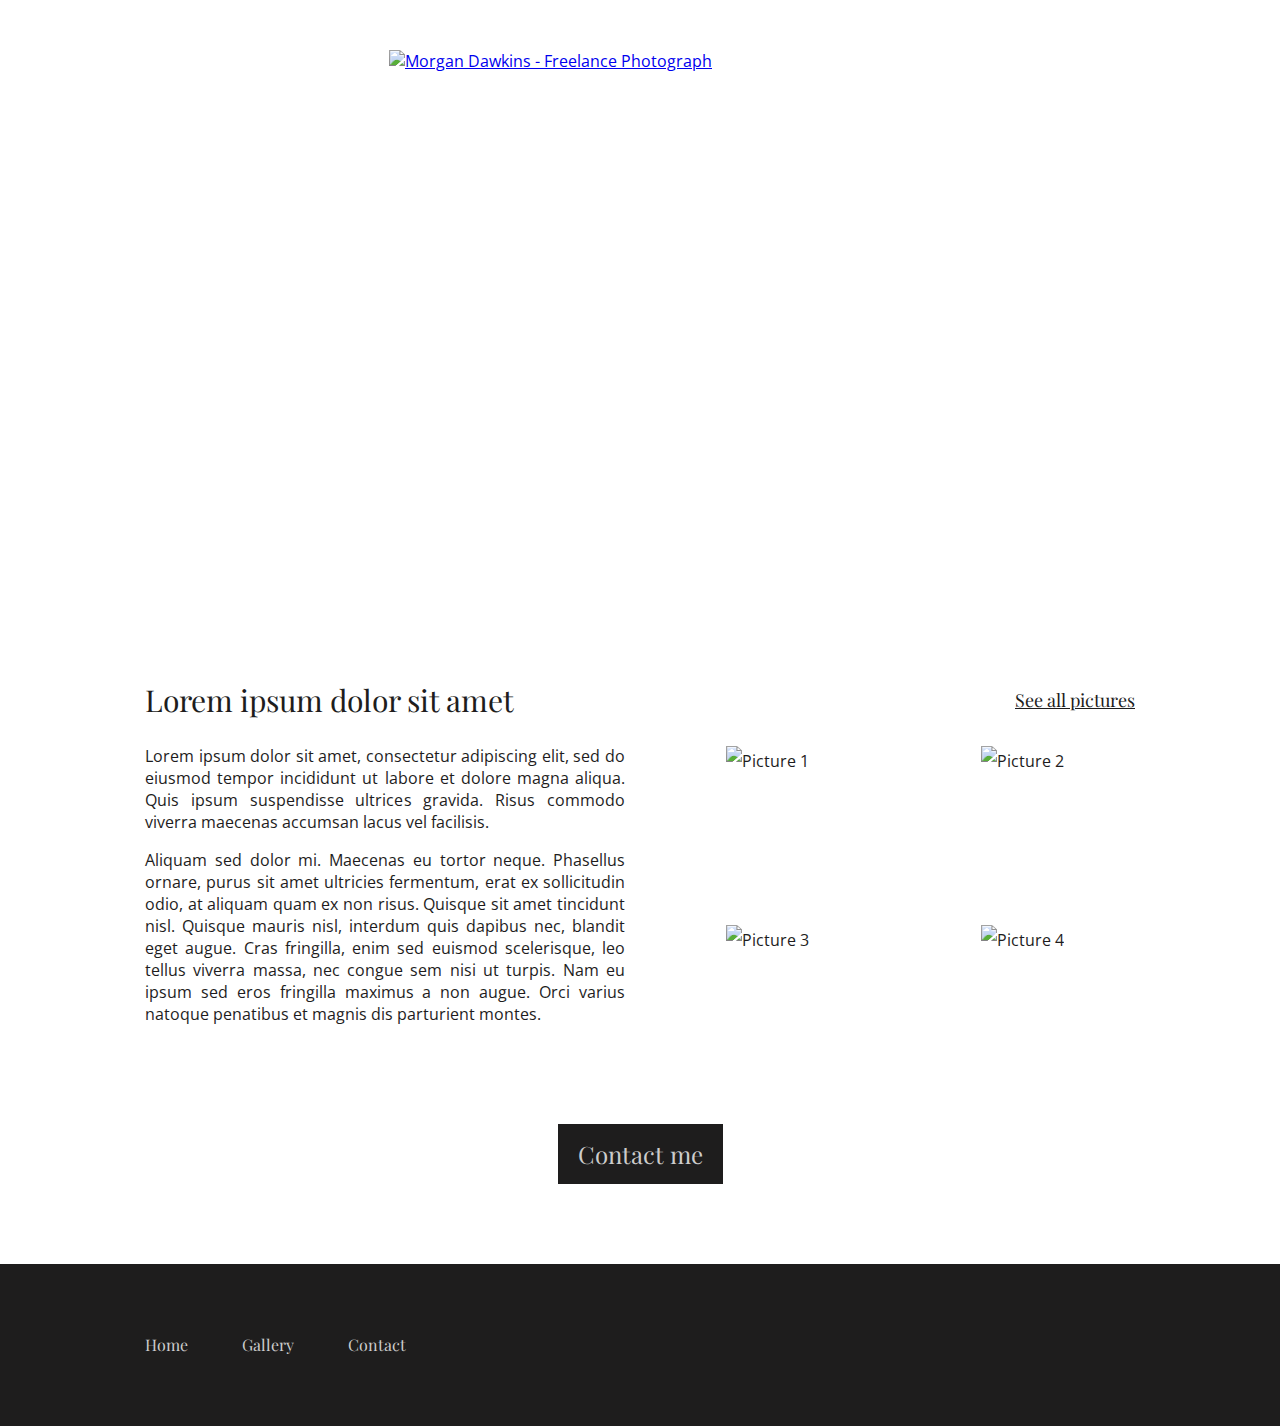
==== index.html @ d0bbc3d5 "Simplified gallery and columns." ====
<!doctype html>
<html lang="fr">
<head>
    <meta charset="utf8">
    <title>Morgan Dawkins - Freelance Photograph - Home</title>
    <link href="styles.css" rel="stylesheet">
    <link href="https://fonts.googleapis.com/css?family=Open+Sans|Playfair+Display&display=swap"
          rel="stylesheet">
</head>
<body id="home">
    <header>
        <a href="index.html">
            <img src="images/logo.png" alt="Morgan Dawkins - Freelance Photograph">
        </a>
    </header>
    <main>
        <div id="hero">
            <h1>I love photography</h1>
        </div>
        <div class="container">
            <div class="row">
                <div id="content" class="column">
                    <h2 class="content-head">Lorem ipsum dolor sit amet</h2>
                    <p>
                        Lorem ipsum dolor sit amet, consectetur adipiscing elit, sed do eiusmod tempor
                        incididunt ut labore et dolore magna aliqua. Quis ipsum suspendisse ultrices
                        gravida. Risus commodo viverra maecenas accumsan lacus vel facilisis.
                    </p>
                    <p>
                        Aliquam sed dolor mi. Maecenas eu tortor neque. Phasellus ornare, purus sit
                        amet ultricies fermentum, erat ex sollicitudin odio, at aliquam quam ex non
                        risus. Quisque sit amet tincidunt nisl. Quisque mauris nisl, interdum quis
                        dapibus nec, blandit eget augue. Cras fringilla, enim sed euismod scelerisque,
                        leo tellus viverra massa, nec congue sem nisi ut turpis. Nam eu ipsum sed eros
                        fringilla maximus a non augue. Orci varius natoque penatibus et magnis dis
                        parturient montes.
                    </p>
                </div><!-- end first column -->
                <div class="column">
                    <p class="content-head pictures">
                        <a href="gallery.html" title="See all pictures">
                            See all pictures
                        </a>
                    </p>
                    <div id="pictures">
                        <a href="#" title="Picture 1">
                            <img src="images/home-picture-1.jpg" alt="Picture 1">
                        </a>
                        <a href="#" title="Picture 2">
                            <img src="images/home-picture-2.jpg" alt="Picture 2">
                        </a>
                        <a href="#" title="Picture 3">
                            <img src="images/home-picture-3.jpg" alt="Picture 3">
                        </a>
                        <a href="#" title="Picture 4">
                            <img src="images/home-picture-4.jpg" alt="Picture 4">
                        </a>
                    </div>
                </div><!-- end second column -->
            </div><!-- end row -->
            <p id="home-contact">
                <a class="button" href="contact.html" title="Formulaire de contact">
                    Contact me
                </a>
            </p>
        </div>
    </main>
    <footer>
        <div class="container">
            <ul>
                <li>
                    <a href="index.html" title="Photograph">Home</a>
                </li>
                <li>
                    <a href="gallery.html" title="My shots">Gallery</a>
                </li>
                <li>
                    <a href="contact.html" title="Contact form">Contact</a>
                </li>
            </ul>
        </div>
    </footer>
</body>
</html>
---- styles.css ----
html, body {
    margin: 0;
    padding: 0;
}

body {
    background-color: white;
    color: #1e1d1d;
    font-family: "Open Sans", Arial, sans-serif;
    font-size: 16px;
}

h1, h2 {
    font-family: "Playfair Display", "Times New Roman", serif;
}

h1 {
    font-size: 60px;
    font-weight: normal;
}

h2 {
    font-size: 30px;
    font-weight: normal;
}

/* ---------------- Header ---------------- */

header > a {
    display: block;
    height: 135px;
    margin: 50px auto;
    width: 502px;
}

/* ---------------- Hero ---------------- */

#hero {
    background-image: url("images/hero.png");
    background-position: center center;
    margin-bottom: 50px;
}

#hero h1 {
    color: white;
    text-align: center;
}

/* ---------------- Main ---------------- */

.container {
    margin: 0 auto;
    width: 990px;
}

.row:after {
    clear: both;
    content: "";
    display: table;
}

.column {
    float: left;
    margin-left: 30px;
    width: 480px;
}

.column:first-child {
    margin-left: 0;
}

#content p {
    line-height: 22px;
    text-align: justify;
}

#pictures:after {
    clear: both;
    content: "";
    display: table;
}

#pictures {
    margin-right: -30px;
}

#pictures > a {
    color: #1e1d1d;
    display: block;
    float: left;
    margin: 0 30px 30px 0;
    line-height: 30px;
    text-align: center;
    text-decoration: none;
}

#pictures > a:hover {
    text-decoration: underline;
}

.button {
    background-color: #1e1d1d;
    border: none;
    box-sizing: content-box;
    color: #ccc;
    display: inline-block;
    font-family: "Playfair Display", "Times New Roman", serif;
    font-size: 24px;
    height: 20px;
    line-height: 20px;
    padding: 20px;
    text-decoration: none;
    cursor: pointer;
}

.button:hover {
    background-color: black;
    color: white;
}


/* ---------------- Footer ---------------- */

footer {
    margin-top: 80px;
    background-color: #1e1d1d;
}

footer .container {
    background-image: url("images/logotype.png");
    background-position: right 47px;
    background-repeat: no-repeat;
}

footer ul {
    margin: 0;
    padding: 70px 0;
}

footer ul li {
    display: inline-block;
    margin-left: 50px;
}

footer ul li:first-child {
    margin-left: 0;
}

footer ul li a {
    color: #ccc;
    font-family: "Playfair Display", "Times New Roman", serif;
    text-decoration: none;
}

footer ul li a:hover {
    color: white;
}

/* ---------------- Home page styles ---------------- */

#home #hero {
    height: 400px;
}

#home #hero h1 {
    line-height: 386px;
}

#home #pictures > a {
    height: 149px;
    width: 225px;
}

.content-head {
    margin: 0 0 30px 0;
    line-height: 30px;
}

.content-head.pictures {
    text-align: right;
}

.content-head.pictures a {
    color: #1e1d1d;
    font-family: "Playfair Display", "Times New Roman", serif;
    font-size: 18px;
}

.content-head.pictures a:hover {
    color: black;
}

#home-contact {
    margin-top: 20px;
    text-align: center;
}

#home-contact a {
    background-color: #1e1d1d;
    color: #ccc;
    display: inline-block;
    font-family: "Playfair Display", "Times New Roman", serif;
    font-size: 24px;
    height: 20px;
    line-height: 20px;
    padding: 20px;
    text-decoration: none;
}

#home-contact a:hover {
    background-color: black;
    color: white;
}

/* ---------------- Gallery styles ---------------- */

h1 {
    font-size: 32px;
    line-height: 70px;
}

#gallery #pictures {
    margin-bottom: 50px;
}

/* ---------------- Contact styles ---------------- */

form p:first-child {
    margin-top: 0;
}

form p:last-child {
    margin-bottom: 0;
}

label {
    display: block;
    line-height:24px;
}

input, textarea {
    border: 1px solid #999494;
    box-sizing: border-box;
    display: block;
    font-family: "Open Sans", Arial, sans-serif;
    font-size: 16px;
    padding: 10px 12px;
    width: 100%;
}
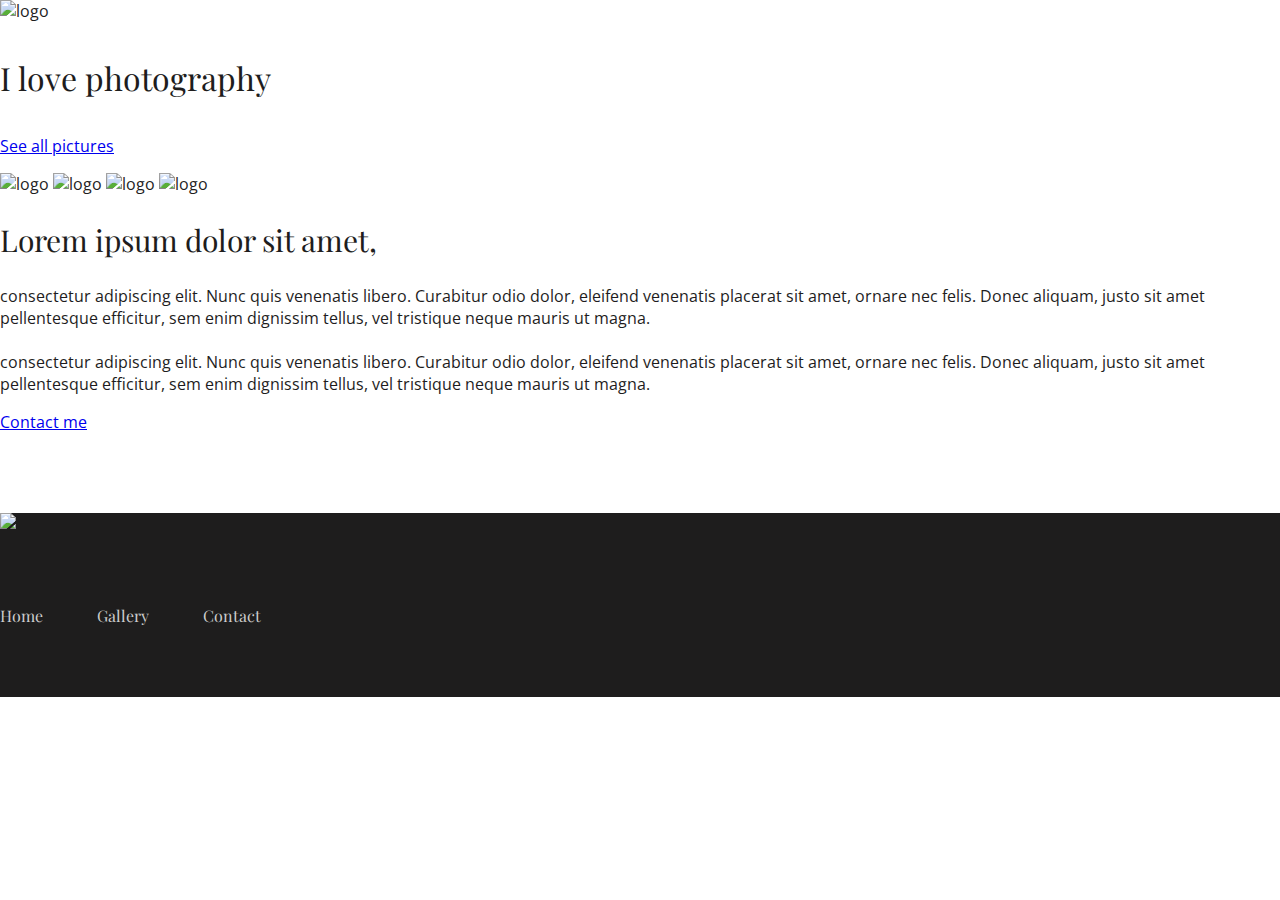
==== commit 9126c1dc: "Modifications" ====
--- a/index.html
+++ b/index.html
@@ -2,83 +2,98 @@
 <html lang="fr">
 <head>
     <meta charset="utf8">
-    <title>Morgan Dawkins - Freelance Photograph - Home</title>
-    <link href="styles.css" rel="stylesheet">
-    <link href="https://fonts.googleapis.com/css?family=Open+Sans|Playfair+Display&display=swap"
-          rel="stylesheet">
+    <title>Morgan Dawkins - Freelance Photograph - Accueil</title>
+    <link type="text/css" rel="stylesheet" href="styles.css">
+    <link href="https://fonts.googleapis.com/css?family=Open+Sans|Playfair+Display&display=swap" rel="stylesheet">
 </head>
-<body id="home">
-    <header>
-        <a href="index.html">
-            <img src="images/logo.png" alt="Morgan Dawkins - Freelance Photograph">
+<body>
+
+   <div>
+        <img src="images/logo.png" alt="logo" id="logo">
+    </div>
+   <div id="ocean">
+       <h1>I love photography</h1>
+        
+     </div>
+    
+     
+     
+     <div id="all">
+
+        <div id="zoneimage">
+            <p id="See">
+                <a href="#">
+                    See all pictures
+                </a>
+            </p>    
+            <div>
+                <img src="images/home-picture-1.jpg" alt="logo" id="image1">
+                <img src="images/home-picture-2.jpg" alt="logo" id="image2">
+                <img src="images/home-picture-3.jpg" alt="logo" id="image3">
+                <img src="images/home-picture-4.jpg" alt="logo" id="image4">
+            </div>
+            
+        </div>
+            
+        
+        <div id="zonetxt">    
+                <h2>Lorem ipsum dolor sit amet,</h2>
+            <p>
+             
+                    consectetur adipiscing elit. 
+                    Nunc quis venenatis libero. Curabitur odio dolor, 
+                    eleifend venenatis placerat sit amet, ornare nec 
+                    felis. Donec aliquam, justo sit amet pellentesque 
+                    efficitur, sem enim dignissim tellus, vel tristique 
+                    neque mauris ut magna.
+                    <br />
+                    <br />
+                    consectetur adipiscing elit. 
+                    Nunc quis venenatis libero. Curabitur odio dolor, 
+                    eleifend venenatis placerat sit amet, ornare nec 
+                    felis. Donec aliquam, justo sit amet pellentesque 
+                    efficitur, sem enim dignissim tellus, vel tristique 
+                    neque mauris ut magna.
+             </p>
+        </div>
+        <div id="clear">
+
+        </div>
+     </div>
+
+    <div>
+        <a href="#" id="contact">
+            Contact me
         </a>
-    </header>
-    <main>
-        <div id="hero">
-            <h1>I love photography</h1>
-        </div>
-        <div class="container">
-            <div class="row">
-                <div id="content" class="column">
-                    <h2 class="content-head">Lorem ipsum dolor sit amet</h2>
-                    <p>
-                        Lorem ipsum dolor sit amet, consectetur adipiscing elit, sed do eiusmod tempor
-                        incididunt ut labore et dolore magna aliqua. Quis ipsum suspendisse ultrices
-                        gravida. Risus commodo viverra maecenas accumsan lacus vel facilisis.
-                    </p>
-                    <p>
-                        Aliquam sed dolor mi. Maecenas eu tortor neque. Phasellus ornare, purus sit
-                        amet ultricies fermentum, erat ex sollicitudin odio, at aliquam quam ex non
-                        risus. Quisque sit amet tincidunt nisl. Quisque mauris nisl, interdum quis
-                        dapibus nec, blandit eget augue. Cras fringilla, enim sed euismod scelerisque,
-                        leo tellus viverra massa, nec congue sem nisi ut turpis. Nam eu ipsum sed eros
-                        fringilla maximus a non augue. Orci varius natoque penatibus et magnis dis
-                        parturient montes.
-                    </p>
-                </div><!-- end first column -->
-                <div class="column">
-                    <p class="content-head pictures">
-                        <a href="gallery.html" title="See all pictures">
-                            See all pictures
-                        </a>
-                    </p>
-                    <div id="pictures">
-                        <a href="#" title="Picture 1">
-                            <img src="images/home-picture-1.jpg" alt="Picture 1">
-                        </a>
-                        <a href="#" title="Picture 2">
-                            <img src="images/home-picture-2.jpg" alt="Picture 2">
-                        </a>
-                        <a href="#" title="Picture 3">
-                            <img src="images/home-picture-3.jpg" alt="Picture 3">
-                        </a>
-                        <a href="#" title="Picture 4">
-                            <img src="images/home-picture-4.jpg" alt="Picture 4">
-                        </a>
-                    </div>
-                </div><!-- end second column -->
-            </div><!-- end row -->
-            <p id="home-contact">
-                <a class="button" href="contact.html" title="Formulaire de contact">
-                    Contact me
-                </a>
-            </p>
-        </div>
-    </main>
-    <footer>
-        <div class="container">
-            <ul>
+    </div>
+
+    <div>
+    <footer id="fond">
+        <div id="margin">
+            <img src="images/logotype.png" alt="logo" id="logo2">
+        
+            <ul id="menu">
                 <li>
-                    <a href="index.html" title="Photograph">Home</a>
+                    <a href="../html-css-portfolio/index.html" >
+                        Home
+                    </a>
                 </li>
                 <li>
-                    <a href="gallery.html" title="My shots">Gallery</a>
+                    <a href="../html-css-portfolio/gallery.html"  >
+                        Gallery
+                    </a>
                 </li>
                 <li>
-                    <a href="contact.html" title="Contact form">Contact</a>
+                    <a href="#" >
+                        Contact
+                    </a>
                 </li>
             </ul>
         </div>
     </footer>
+    </div>
+
+
+
 </body>
 </html>
